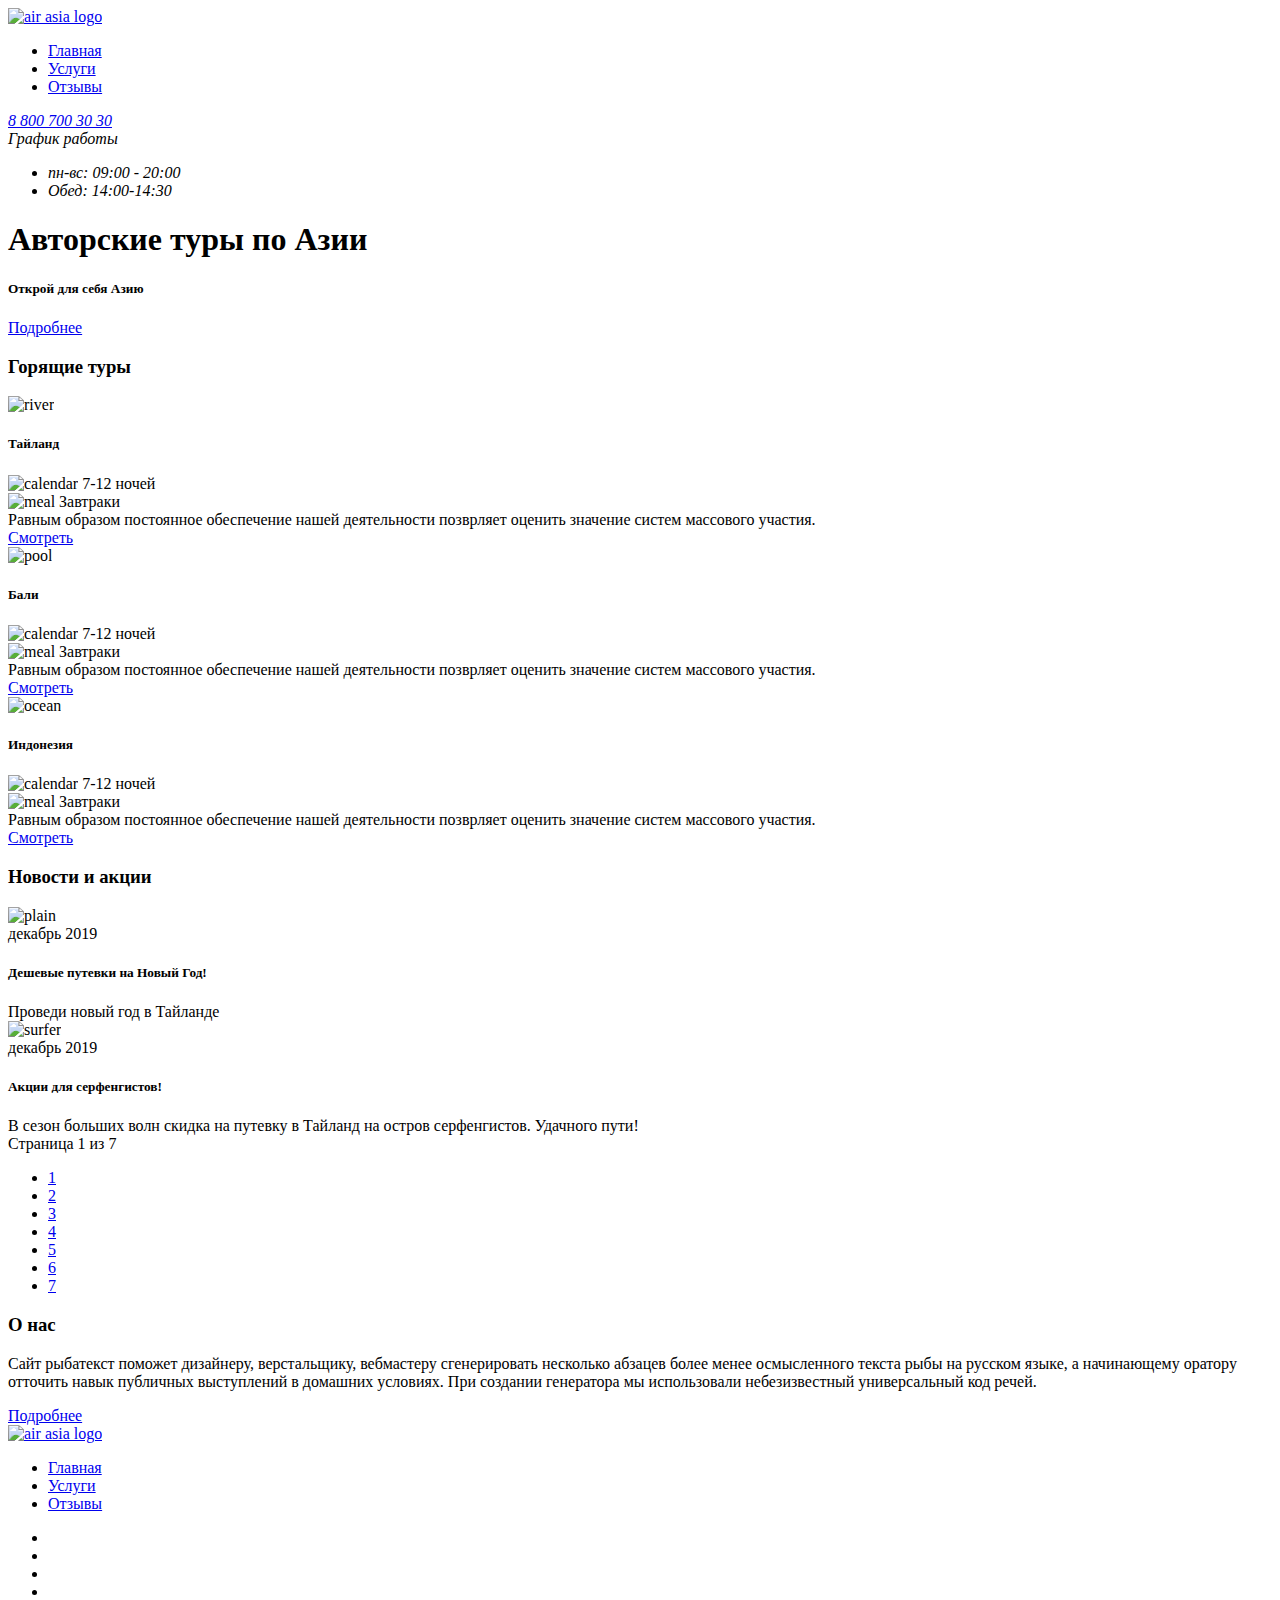
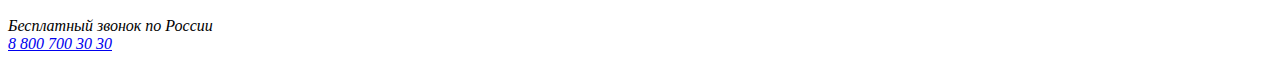
==== index.html @ 837d4391 "index page fix" ====
<!DOCTYPE html>
<html lang="ru">

<head>
  <meta charset="UTF-8">
  <meta name="viewport" content="width=1150, initial-scale=1.0">
  <link href="https://fonts.googleapis.com/css2?family=Open+Sans:wght@400;700&display=swap" rel="stylesheet">
  <link rel="stylesheet" href="css/main.css">
  <title>Air Asia | Main Page</title>
</head>

<body>
  <div class="wrapper main-page-wrapper">
    <div class="wrapper__content">
      <section class="hero">
        <div class="container hero__container">
          <header class="header">
            <div class="header__col">
              <a href="/air-asia" class="logo header__logo">
                <img src="img/logo.png" alt="air asia logo" class="logo__pic">
              </a>
              <nav class="menu header__menu">
                <ul class="menu__list">
                  <li class="menu__item menu__item--active">
                    <a href="/air-asia" class="menu__link">Главная</a>
                  </li>
                  <li class="menu__item">
                    <a href="services.html" class="menu__link">Услуги</a>
                  </li>
                  <li class="menu__item">
                    <a href="reviews.html" class="menu__link">Отзывы</a>
                  </li>
                </ul>
              </nav>
            </div>
            <div class="header__col header__col--align--right">
              <address class="contacts">
                <a href="tel:88007003030" class="contacts__phone">8 800 700 30 30</a>
                <div class="contacts__dropdown">
                  <div class="contacts__dropdown-workhours">График работы</div>
                  <div class="contacts__dropdown-menu">
                    <ul class="contacts__dropdown-list">
                      <li class="contacts__dropdown-item contacts__dropdown-item--bold">пн-вс: 09:00 - 20:00</li>
                      <li class="contacts__dropdown-item">Обед: 14:00-14:30 </li>
                    </ul>
                  </div>
                </div>
              </address>
            </div>
          </header>
          <div class="hero-content">
            <div class="hero__text-section">
              <h1 class="hero__title">Авторские туры по Азии</h1>
              <h5 class="hero__motto">Открой для себя Азию</h5>
              <a href="#" class="btn btn--color--red">Подробнее</a>
            </div>
          </div>
        </div>
      </section>
      <section class="main-content">
        <div class="container">
          <h3 class="section-title section-title--icon--fire">Горящие туры</h3>
          <div class="tours">
            <div class="tours__country">
              <div class="tours__header">
                <img src="img/content/offers/river.jpg" class="tours__img" alt="river">
              </div>
              <div class="tours__content">
                <h5 class="tours__name">Тайланд</h5>
                <div class="tours__info">
                  <div class="tours__items">
                    <img src="img/icons/offers/calendar.png" alt="calendar" class="tours__items-pic">
                    <span class="tours__items-text">7-12 ночей</span>
                  </div>
                  <div class="tours__items">
                    <img src="img/icons/offers/meal.png" alt="meal" class="tours__items-pic">
                    <span class="tours__items-text">Завтраки</span>
                  </div>
                </div>
                <div class="tours__description">Равным образом постоянное обеспечение нашей деятельности позврляет
                  оценить
                  значение систем массового участия.
                </div>
                <a href="#" class="btn btn--color--white btn--size--small">Смотреть</a>
              </div>
            </div>
            <div class="tours__country">
              <div class="tours__header">
                <img src="img/content/offers/pool.jpg" class="tours__img" alt="pool">
              </div>
              <div class="tours__content">
                <h5 class="tours__name">Бали</h5>
                <div class="tours__info">
                  <div class="tours__items">
                    <img src="img/icons/offers/calendar.png" alt="calendar" class="tours__items-pic">
                    <span class="tours__items-text">7-12 ночей</span>
                  </div>
                  <div class="tours__items">
                    <img src="img/icons/offers/meal.png" alt="meal" class="tours__items-pic">
                    <span class="tours__items-text">Завтраки</span>
                  </div>
                </div>
                <div class="tours__description">Равным образом постоянное обеспечение нашей деятельности позврляет
                  оценить
                  значение систем массового участия.
                </div>
                <a href="#" class="btn btn--color--white btn--size--small">Смотреть</a>
              </div>
            </div>
            <div class="tours__country">
              <div class="tours__header">
                <img src="img/content/offers/ocean.jpg" class="tours__img" alt="ocean">
              </div>
              <div class="tours__content">
                <h5 class="tours__name">Индонезия</h5>
                <div class="tours__info">
                  <div class="tours__items">
                    <img src="img/icons/offers/calendar.png" alt="calendar" class="tours__items-pic">
                    <span class="tours__items-text">7-12 ночей</span>
                  </div>
                  <div class="tours__items">
                    <img src="img/icons/offers/meal.png" alt="meal" class="tours__items-pic">
                    <span class="tours__items-text">Завтраки</span>
                  </div>
                </div>
                <div class="tours__description">Равным образом постоянное обеспечение нашей деятельности позврляет
                  оценить
                  значение систем массового участия.
                </div>
                <a href="#" class="btn btn--color--white btn--size--small">Смотреть</a>
              </div>
            </div>
          </div>
        </div>
      </section>
      <section class="news">
        <div class="container">
          <h3 class="section-title">Новости и акции</h3>
          <div class="promo-content">
            <article class="promo">
              <img src="img/content/news/plain.jpg" alt="plain" class="promo__img">
              <div class="promo__info">
                <div class="promo__date">декабрь 2019</div>
                <h5 class="promo__title">Дешевые путевки на Новый Год!</h5>
                <div class="promo__text">Проведи новый год в Тайланде</div>
              </div>
            </article>
            <article class="promo">
              <img src="img/content/news/surfer.jpg" alt="surfer" class="promo__img">
              <div class="promo__info">
                <div class="promo__date">декабрь 2019</div>
                <h5 class="promo__title">Акции для серфенгистов!</h5>
                <div class="promo__text">В сезон больших волн скидка на путевку в Тайланд на остров серфенгистов.
                  Удачного
                  пути!</div>
              </div>
            </article>
          </div>
          <div class="paginator">
            <div class="paginator__display">Страница 1 из 7</div>
            <ul class="paginator__list">
              <li class="paginator__item paginator__item--active">
                <a href="#" class="paginator__link">1</a>
              </li>
              <li class="paginator__item">
                <a href="#" class="paginator__link">2</a>
              </li>
              <li class="paginator__item">
                <a href="#" class="paginator__link">3</a>
              </li>
              <li class="paginator__item">
                <a href="#" class="paginator__link">4</a>
              </li>
              <li class="paginator__item">
                <a href="#" class="paginator__link">5</a>
              </li>
              <li class="paginator__item">
                <a href="#" class="paginator__link">6</a>
              </li>
              <li class="paginator__item">
                <a href="#" class="paginator__link">7</a>
              </li>
            </ul>
          </div>
        </div>
      </section>
      <section class="about-us">
        <div class="container">
          <div class="about">
            <article class="about__content">
              <h3 class="section-title about__title">О нас</h3>
              <div class="about__text">
                <p>Сайт рыбатекст поможет дизайнеру, верстальщику, вебмастеру сгенерировать несколько
                  абзацев более менее
                  осмысленного текста рыбы на русском языке, а начинающему оратору отточить навык публичных выступлений
                  в
                  домашних
                  условиях. При создании генератора мы использовали небезизвестный универсальный код речей.</p>
              </div>
              <a href="#" class="btn btn--color--red">Подробнее</a>
            </article>
          </div>
        </div>
      </section>
    </div>
    <footer class="footer-container">
      <div class="container footer-container__content">
        <div class="footer footer-container__section">
          <div class="footer__col">
            <a href="/air-asia" class="logo footer__logo">
              <img src="img/logo.png" alt="air asia logo" class="logo__pic">
            </a>
            <nav class="menu footer__menu">
              <ul class="menu__list">
                <li class="menu__item">
                  <a href="/air-asia" class="menu__link">Главная</a>
                </li>
                <li class="menu__item">
                  <a href="services.html" class="menu__link">Услуги</a>
                </li>
                <li class="menu__item">
                  <a href="reviews.html" class="menu__link">Отзывы</a>
                </li>
              </ul>
            </nav>
          </div>
          <div class="footer__col footer__col--align--right">
            <div class="social">
              <ul class="social__list">
                <li class="social__item social__item--icon--telegram">
                  <a href="#" class="social__link" aria-label="Ссылка на наш канал в телеграме">

                  </a>
                </li>
                <li class="social__item social__item--icon--vk">
                  <a href="#" class="social__link" aria-label="Ссылка на наш канал в вконтакте">

                  </a>
                </li>
                <li class="social__item social__item--icon--fb">
                  <a href="#" class="social__link" aria-label="Ссылка на наш канал в фэйсбуке">

                  </a>
                </li>
                <li class="social__item social__item--icon--insta">
                  <a href="#" class="social__link" aria-label="Ссылка на наш канал в инстаграме">

                  </a>
                </li>
              </ul>
            </div>
            <address class="contacts">
              <div class="contacts__info">Бесплатный звонок по России</div>
              <a href="tel:88007003030" class="contacts__phone">8 800 700 30 30</a>
            </address>
          </div>
        </div>
      </div>
    </footer>
  </div>
</body>

</html>
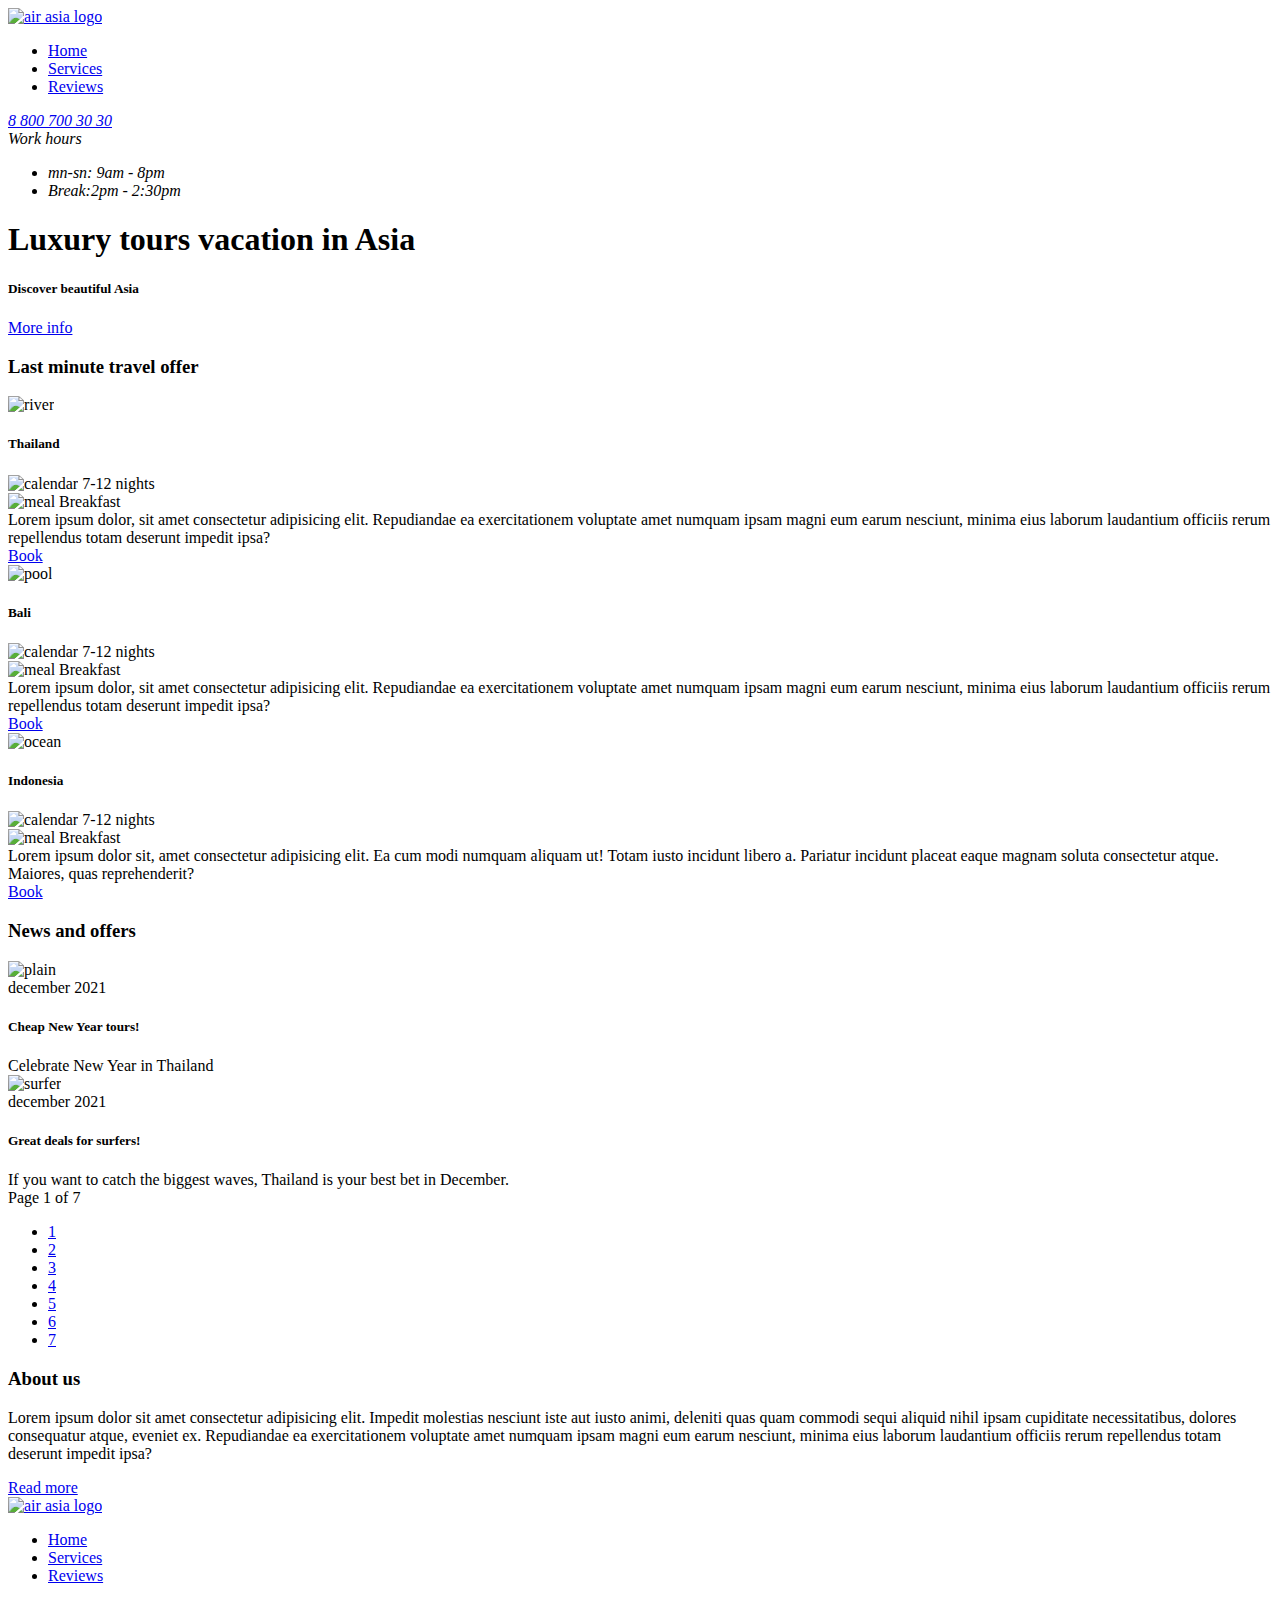
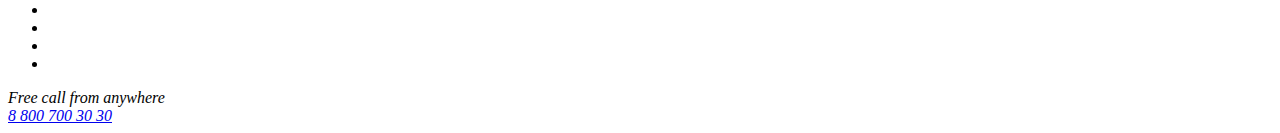
==== commit 27d22ebc: "english version" ====
--- a/index.html
+++ b/index.html
@@ -1,5 +1,5 @@
 <!DOCTYPE html>
-<html lang="ru">
+<html lang="en">
 
 <head>
   <meta charset="UTF-8">
@@ -16,19 +16,19 @@
         <div class="container hero__container">
           <header class="header">
             <div class="header__col">
-              <a href="/air-asia" class="logo header__logo">
+              <a href="index.html" class="logo header__logo">
                 <img src="img/logo.png" alt="air asia logo" class="logo__pic">
               </a>
               <nav class="menu header__menu">
                 <ul class="menu__list">
                   <li class="menu__item menu__item--active">
-                    <a href="/air-asia" class="menu__link">Главная</a>
+                    <a href="index.html" class="menu__link">Home</a>
                   </li>
                   <li class="menu__item">
-                    <a href="services.html" class="menu__link">Услуги</a>
+                    <a href="services.html" class="menu__link">Services</a>
                   </li>
                   <li class="menu__item">
-                    <a href="reviews.html" class="menu__link">Отзывы</a>
+                    <a href="reviews.html" class="menu__link">Reviews</a>
                   </li>
                 </ul>
               </nav>
@@ -37,11 +37,11 @@
               <address class="contacts">
                 <a href="tel:88007003030" class="contacts__phone">8 800 700 30 30</a>
                 <div class="contacts__dropdown">
-                  <div class="contacts__dropdown-workhours">График работы</div>
+                  <div class="contacts__dropdown-workhours">Work hours</div>
                   <div class="contacts__dropdown-menu">
                     <ul class="contacts__dropdown-list">
-                      <li class="contacts__dropdown-item contacts__dropdown-item--bold">пн-вс: 09:00 - 20:00</li>
-                      <li class="contacts__dropdown-item">Обед: 14:00-14:30 </li>
+                      <li class="contacts__dropdown-item contacts__dropdown-item--bold">mn-sn: 9am - 8pm</li>
+                      <li class="contacts__dropdown-item">Break:2pm - 2:30pm </li>
                     </ul>
                   </div>
                 </div>
@@ -50,38 +50,36 @@
           </header>
           <div class="hero-content">
             <div class="hero__text-section">
-              <h1 class="hero__title">Авторские туры по Азии</h1>
-              <h5 class="hero__motto">Открой для себя Азию</h5>
-              <a href="#" class="btn btn--color--red">Подробнее</a>
+              <h1 class="hero__title">Luxury tours vacation in Asia</h1>
+              <h5 class="hero__motto">Discover beautiful Asia</h5>
+              <a href="#" class="btn btn--color--red">More info</a>
             </div>
           </div>
         </div>
       </section>
       <section class="main-content">
         <div class="container">
-          <h3 class="section-title section-title--icon--fire">Горящие туры</h3>
+          <h3 class="section-title section-title--icon--fire">Last minute travel offer</h3>
           <div class="tours">
             <div class="tours__country">
               <div class="tours__header">
                 <img src="img/content/offers/river.jpg" class="tours__img" alt="river">
               </div>
               <div class="tours__content">
-                <h5 class="tours__name">Тайланд</h5>
+                <h5 class="tours__name">Thailand</h5>
                 <div class="tours__info">
                   <div class="tours__items">
                     <img src="img/icons/offers/calendar.png" alt="calendar" class="tours__items-pic">
-                    <span class="tours__items-text">7-12 ночей</span>
+                    <span class="tours__items-text">7-12 nights</span>
                   </div>
                   <div class="tours__items">
                     <img src="img/icons/offers/meal.png" alt="meal" class="tours__items-pic">
-                    <span class="tours__items-text">Завтраки</span>
-                  </div>
-                </div>
-                <div class="tours__description">Равным образом постоянное обеспечение нашей деятельности позврляет
-                  оценить
-                  значение систем массового участия.
-                </div>
-                <a href="#" class="btn btn--color--white btn--size--small">Смотреть</a>
+                    <span class="tours__items-text">Breakfast</span>
+                  </div>
+                </div>
+                <div class="tours__description">Lorem ipsum dolor, sit amet consectetur adipisicing elit. Repudiandae ea exercitationem voluptate amet numquam ipsam magni eum earum nesciunt, minima eius laborum laudantium officiis rerum repellendus totam deserunt impedit ipsa?
+                </div>
+                <a href="#" class="btn btn--color--white btn--size--small">Book</a>
               </div>
             </div>
             <div class="tours__country">
@@ -89,22 +87,20 @@
                 <img src="img/content/offers/pool.jpg" class="tours__img" alt="pool">
               </div>
               <div class="tours__content">
-                <h5 class="tours__name">Бали</h5>
+                <h5 class="tours__name">Bali</h5>
                 <div class="tours__info">
                   <div class="tours__items">
                     <img src="img/icons/offers/calendar.png" alt="calendar" class="tours__items-pic">
-                    <span class="tours__items-text">7-12 ночей</span>
+                    <span class="tours__items-text">7-12 nights</span>
                   </div>
                   <div class="tours__items">
                     <img src="img/icons/offers/meal.png" alt="meal" class="tours__items-pic">
-                    <span class="tours__items-text">Завтраки</span>
-                  </div>
-                </div>
-                <div class="tours__description">Равным образом постоянное обеспечение нашей деятельности позврляет
-                  оценить
-                  значение систем массового участия.
-                </div>
-                <a href="#" class="btn btn--color--white btn--size--small">Смотреть</a>
+                    <span class="tours__items-text">Breakfast</span>
+                  </div>
+                </div>
+                <div class="tours__description">Lorem ipsum dolor, sit amet consectetur adipisicing elit. Repudiandae ea exercitationem voluptate amet numquam ipsam magni eum earum nesciunt, minima eius laborum laudantium officiis rerum repellendus totam deserunt impedit ipsa?
+                </div>
+                <a href="#" class="btn btn--color--white btn--size--small">Book</a>
               </div>
             </div>
             <div class="tours__country">
@@ -112,22 +108,20 @@
                 <img src="img/content/offers/ocean.jpg" class="tours__img" alt="ocean">
               </div>
               <div class="tours__content">
-                <h5 class="tours__name">Индонезия</h5>
+                <h5 class="tours__name">Indonesia</h5>
                 <div class="tours__info">
                   <div class="tours__items">
                     <img src="img/icons/offers/calendar.png" alt="calendar" class="tours__items-pic">
-                    <span class="tours__items-text">7-12 ночей</span>
+                    <span class="tours__items-text">7-12 nights</span>
                   </div>
                   <div class="tours__items">
                     <img src="img/icons/offers/meal.png" alt="meal" class="tours__items-pic">
-                    <span class="tours__items-text">Завтраки</span>
-                  </div>
-                </div>
-                <div class="tours__description">Равным образом постоянное обеспечение нашей деятельности позврляет
-                  оценить
-                  значение систем массового участия.
-                </div>
-                <a href="#" class="btn btn--color--white btn--size--small">Смотреть</a>
+                    <span class="tours__items-text">Breakfast</span>
+                  </div>
+                </div>
+                <div class="tours__description">Lorem ipsum dolor sit, amet consectetur adipisicing elit. Ea cum modi numquam aliquam ut! Totam iusto incidunt libero a. Pariatur incidunt placeat eaque magnam soluta consectetur atque. Maiores, quas reprehenderit?
+                </div>
+                <a href="#" class="btn btn--color--white btn--size--small">Book</a>
               </div>
             </div>
           </div>
@@ -135,29 +129,27 @@
       </section>
       <section class="news">
         <div class="container">
-          <h3 class="section-title">Новости и акции</h3>
+          <h3 class="section-title">News and offers</h3>
           <div class="promo-content">
             <article class="promo">
               <img src="img/content/news/plain.jpg" alt="plain" class="promo__img">
               <div class="promo__info">
-                <div class="promo__date">декабрь 2019</div>
-                <h5 class="promo__title">Дешевые путевки на Новый Год!</h5>
-                <div class="promo__text">Проведи новый год в Тайланде</div>
+                <div class="promo__date">december 2021</div>
+                <h5 class="promo__title">Cheap New Year tours!</h5>
+                <div class="promo__text">Celebrate New Year in Thailand</div>
               </div>
             </article>
             <article class="promo">
               <img src="img/content/news/surfer.jpg" alt="surfer" class="promo__img">
               <div class="promo__info">
-                <div class="promo__date">декабрь 2019</div>
-                <h5 class="promo__title">Акции для серфенгистов!</h5>
-                <div class="promo__text">В сезон больших волн скидка на путевку в Тайланд на остров серфенгистов.
-                  Удачного
-                  пути!</div>
+                <div class="promo__date">december 2021</div>
+                <h5 class="promo__title">Great deals for surfers!</h5>
+                <div class="promo__text">If you want to catch the biggest waves, Thailand is your best bet in December. </div>
               </div>
             </article>
           </div>
           <div class="paginator">
-            <div class="paginator__display">Страница 1 из 7</div>
+            <div class="paginator__display">Page 1 of 7</div>
             <ul class="paginator__list">
               <li class="paginator__item paginator__item--active">
                 <a href="#" class="paginator__link">1</a>
@@ -188,16 +180,12 @@
         <div class="container">
           <div class="about">
             <article class="about__content">
-              <h3 class="section-title about__title">О нас</h3>
+              <h3 class="section-title about__title">About us</h3>
               <div class="about__text">
-                <p>Сайт рыбатекст поможет дизайнеру, верстальщику, вебмастеру сгенерировать несколько
-                  абзацев более менее
-                  осмысленного текста рыбы на русском языке, а начинающему оратору отточить навык публичных выступлений
-                  в
-                  домашних
-                  условиях. При создании генератора мы использовали небезизвестный универсальный код речей.</p>
-              </div>
-              <a href="#" class="btn btn--color--red">Подробнее</a>
+                <p>Lorem ipsum dolor sit amet consectetur adipisicing elit. Impedit molestias nesciunt iste aut iusto animi, deleniti quas quam commodi sequi aliquid nihil ipsam cupiditate necessitatibus, dolores consequatur atque, eveniet ex. Repudiandae ea exercitationem voluptate amet numquam ipsam magni eum earum nesciunt, minima eius laborum laudantium officiis rerum repellendus totam deserunt impedit ipsa?
+                </p>
+              </div>
+              <a href="#" class="btn btn--color--red">Read more</a>
             </article>
           </div>
         </div>
@@ -207,19 +195,19 @@
       <div class="container footer-container__content">
         <div class="footer footer-container__section">
           <div class="footer__col">
-            <a href="/air-asia" class="logo footer__logo">
+            <a href="index.html" class="logo footer__logo">
               <img src="img/logo.png" alt="air asia logo" class="logo__pic">
             </a>
             <nav class="menu footer__menu">
               <ul class="menu__list">
                 <li class="menu__item">
-                  <a href="/air-asia" class="menu__link">Главная</a>
+                  <a href="index.html" class="menu__link">Home</a>
                 </li>
                 <li class="menu__item">
-                  <a href="services.html" class="menu__link">Услуги</a>
+                  <a href="services.html" class="menu__link">Services</a>
                 </li>
                 <li class="menu__item">
-                  <a href="reviews.html" class="menu__link">Отзывы</a>
+                  <a href="reviews.html" class="menu__link">Reviews</a>
                 </li>
               </ul>
             </nav>
@@ -228,29 +216,29 @@
             <div class="social">
               <ul class="social__list">
                 <li class="social__item social__item--icon--telegram">
-                  <a href="#" class="social__link" aria-label="Ссылка на наш канал в телеграме">
+                  <a href="#" class="social__link" aria-label="Link to out telegram channel">
 
                   </a>
                 </li>
                 <li class="social__item social__item--icon--vk">
-                  <a href="#" class="social__link" aria-label="Ссылка на наш канал в вконтакте">
+                  <a href="#" class="social__link" aria-label="Link to our VK page">
 
                   </a>
                 </li>
                 <li class="social__item social__item--icon--fb">
-                  <a href="#" class="social__link" aria-label="Ссылка на наш канал в фэйсбуке">
+                  <a href="#" class="social__link" aria-label="Link to our facebook page">
 
                   </a>
                 </li>
                 <li class="social__item social__item--icon--insta">
-                  <a href="#" class="social__link" aria-label="Ссылка на наш канал в инстаграме">
+                  <a href="#" class="social__link" aria-label="Link to our instagram page">
 
                   </a>
                 </li>
               </ul>
             </div>
             <address class="contacts">
-              <div class="contacts__info">Бесплатный звонок по России</div>
+              <div class="contacts__info">Free call from anywhere</div>
               <a href="tel:88007003030" class="contacts__phone">8 800 700 30 30</a>
             </address>
           </div>
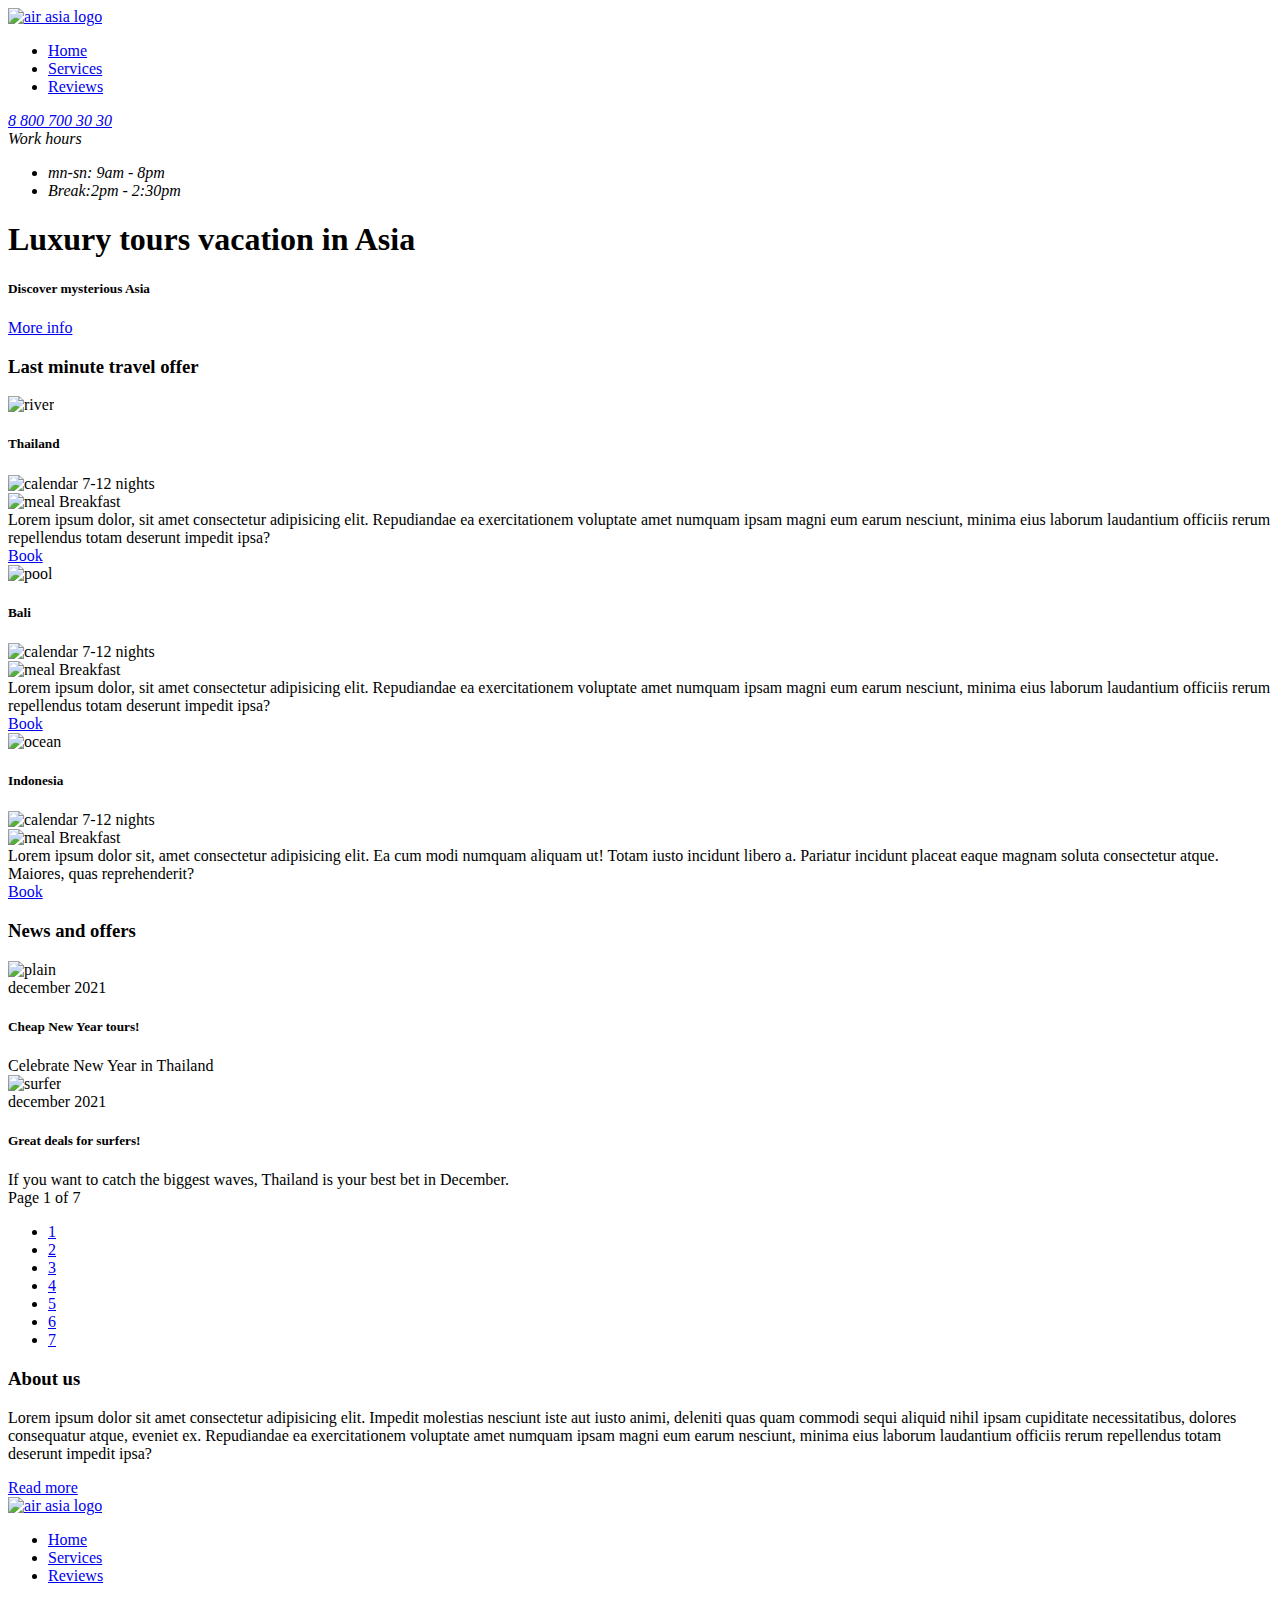
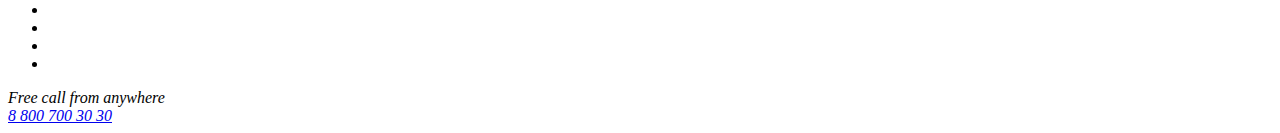
==== commit 75a7d30e: "updated welcome page" ====
--- a/index.html
+++ b/index.html
@@ -51,7 +51,7 @@
           <div class="hero-content">
             <div class="hero__text-section">
               <h1 class="hero__title">Luxury tours vacation in Asia</h1>
-              <h5 class="hero__motto">Discover beautiful Asia</h5>
+              <h5 class="hero__motto">Discover mysterious Asia</h5>
               <a href="#" class="btn btn--color--red">More info</a>
             </div>
           </div>
